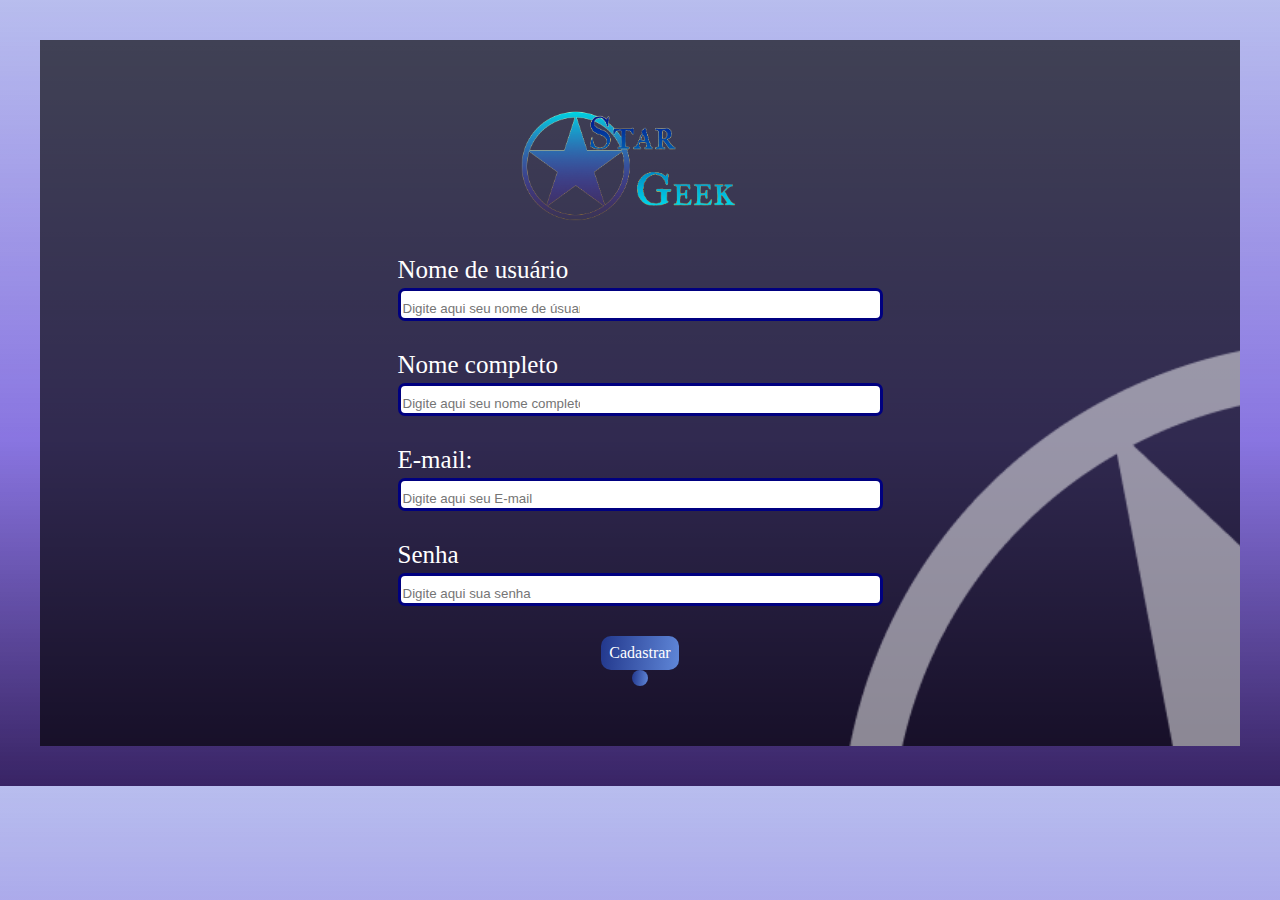
==== cadastro.html @ fca429d8 "Atualização 2" ====
<!DOCTYPE html>
<html lang="pt-br">

<head>
    <meta charset="UTF-8">
    <meta http-equiv="X-UA-Compatible" content="IE=edge">
    <meta name="viewport" content="width=device-width, initial-scale=1.0">
    <title>Cadastro SG</title>
    <link rel="stylesheet" href="CSS/style.css">
</head>

<body>
    <div class="cadastro-tela">
        <img src="img/logo.png" alt="">
        <ul class="inputs">
            <li>
                <p class="nomes">Nome de usuário</p>
                <input type="text" placeholder="Digite aqui seu nome de úsuario" class="escrita">
            </li>
            <li>
                <p class="nomes"> Nome completo</p>
                <input type="text" placeholder="Digite aqui seu nome completo" class="escrita">
            </li>
            <li> 
                <p class="nomes">E-mail:</p>
                <input type="email" placeholder="Digite aqui seu E-mail" name="" id="" class="escrita"></li>
            <li> 
                <p class="nomes">Senha</p>
                <input type="password" placeholder="Digite aqui sua senha" class="escrita"></li>
        </ul>

        <a href="#" class="botao-azul">Cadastrar</a>
        <a href="#" class="botao-azul"></a>
    </div>
</body>

</html>
---- CSS/style.css ----
* {
    margin: 0;
    padding: 0;
    box-sizing: 0;
}

:root {
    --preto: black;
    --branco: white;
    --pre-opac: rgba(0, 0, 0, 0.642);
}

body {
    background:linear-gradient(180deg, rgba(116, 82, 255, 0.2) 0%,
            rgba(85, 37, 217, 0.552) 55.94%,
            rgba(31, 4, 77, 0.852) 100%), #C9D8EA;
            
}

.banner {
    background-color: var(--preto);
    display: flex;
    justify-content: space-between;
    padding-left: 40px;
    padding-right: 40px;
}

.banner>img {
    width: 200px;
}

.menu {
    display: flex;
    margin-top: 50px;
}

.menu>li {
    padding: 10px;
    list-style-type: none;
}


.botao-azul {
    box-sizing: border-box;

    padding: 8px;
    left: 0%;
    right: 0%;
    top: 0%;
    bottom: 0%;
    color: var(--branco);
    text-decoration: none;

    background: linear-gradient(276.18deg, #658EDF -9.44%, #1A2D82 113.07%);
    border-radius: 10px;
}

/*fazendo o corpo*/

.primeira-tela {
    background: url(../img/Union.png) , var(--pre-opac);
    background-repeat: no-repeat;
    background-size: 600px;
    background-position: 1100px 200px;
    width: auto;
    height: 500px;
    margin: 20px;    display: flex;

}

.primeira-tela>img {
    width: 500px;
    
    float: right;
    margin: 100px;
}

.prim-text {
    color: var(--branco);
    text-align: center;
    width: 50%;
    
    display: flex;
    justify-content: center;
    align-items: center;
    flex-direction: column;
}

.seg-text {
    color: var(--branco);
    text-align: center;
    width: 50%;
    
    display: flex;
    justify-content: center;
    align-items: center;
    flex-direction: column;
}


/*estilizando login*/

.tela-login{
    background-color: var(--pre-opac);
    margin: 25px;
    display: flex;

    height: 700px;
}

.area-esquerda{
    background-color: var(--preto);
    width: 50%;
    align-items: center;
    padding: 80px;
    text-align: center;
    display: flex;
    flex-direction: column;
    justify-content: center;
    
    
}

.area-esquerda>img{
    width: 400px;
    display: flex;
    flex-direction: column;
    justify-items: center;
    align-items: center;
}

.area-esquerda>h1{
    color: var(--branco);
    display: flex;
    flex-direction: column;
    
}

.area-direita{
    width: 50%;
    display: flex;
    align-items: center;
    justify-content: center;
}


.inputs{
    list-style-type: none;
}

.escrita{
    padding-right: 300px ;
    padding-top: 10px;
    padding-left: 2px;
    padding-bottom: 2px;
    margin-top: 2px;
    margin-bottom: 30px;
}

input{
    border: 3px solid  navy;
    border-radius: 7px;
    
}

/*tela de cadastro*/

.cadastro-tela{
    background: url(../img/Union.png) , var(--pre-opac);
    background-repeat: no-repeat;
    background-size: 1000px;
    background-position: 800px 300px;

    margin: 40px;
    display: flex;
    flex-direction: column;
    align-items: center;
    justify-content: center;
    padding: 60px;
}

.cadastro-tela>img{
    width: 250px;
}

.nomes{
    color: var(--branco);
    font-size: 25px;
    padding-bottom: 2px;
}
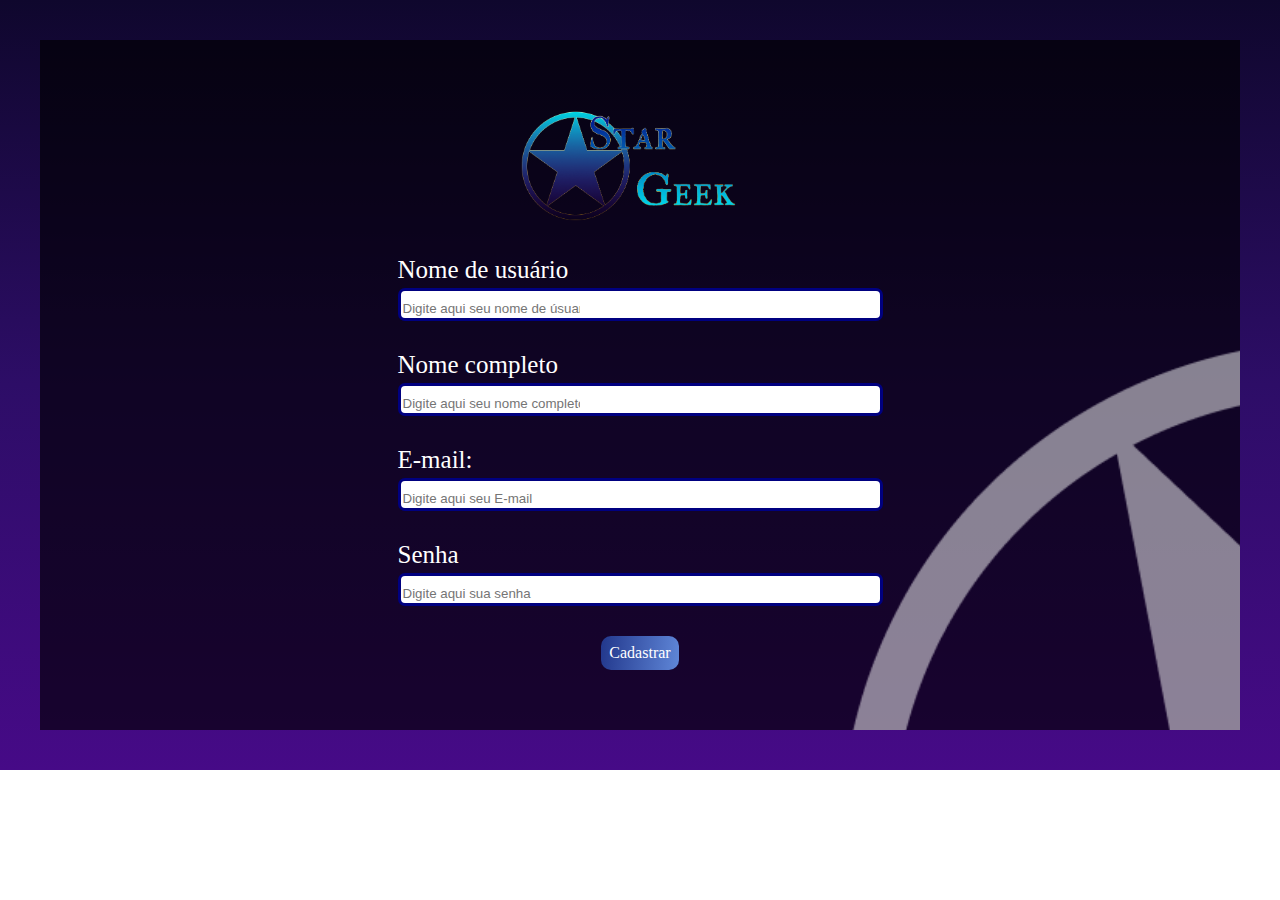
==== commit e05c9905: "site sem-pronto" ====
--- a/cadastro.html
+++ b/cadastro.html
@@ -29,8 +29,7 @@
                 <input type="password" placeholder="Digite aqui sua senha" class="escrita"></li>
         </ul>
 
-        <a href="#" class="botao-azul">Cadastrar</a>
-        <a href="#" class="botao-azul"></a>
+        <a href="pag-principal.html" class="botao-azul">Cadastrar</a>
     </div>
 </body>
 
--- a/CSS/style.css
+++ b/CSS/style.css
@@ -8,13 +8,13 @@
     --preto: black;
     --branco: white;
     --pre-opac: rgba(0, 0, 0, 0.642);
+    --ciano: rgb(123, 224, 255);
 }
 
 body {
-    background:linear-gradient(180deg, rgba(116, 82, 255, 0.2) 0%,
-            rgba(85, 37, 217, 0.552) 55.94%,
-            rgba(31, 4, 77, 0.852) 100%), #C9D8EA;
-            
+    background-image: linear-gradient(to bottom, rgb(15, 7, 45), rgb(45, 13, 103) ,rgb(70, 10, 135));
+    background:linear-gradient(to bottom, rgba(109, 81, 220, 0.442),);
+    background-repeat: no-repeat;
 }
 
 .banner {
@@ -23,6 +23,9 @@
     justify-content: space-between;
     padding-left: 40px;
     padding-right: 40px;
+
+
+    border-bottom: 2px solid var(--ciano);
 }
 
 .banner>img {
@@ -187,4 +190,75 @@
     color: var(--branco);
     font-size: 25px;
     padding-bottom: 2px;
+}
+
+
+/*fazendo a página de filmes/séries/Livros*/
+
+.divisao{
+    margin: 20px;
+}
+.lista-de-conteudo{
+    display: flex;
+    overflow: scroll;
+    background-color: var(--pre-opac);
+}
+
+.lista-de-conteudo::-webkit-scrollbar{
+    background-color: transparent;
+    width: 0px;
+}
+.anim{
+    width: 130px;
+    margin: 5px;
+    display: flex;
+    justify-content: space-around;
+}
+
+.titulo-fileira{
+    background-color: var(--preto);
+    color: var(--branco) ;
+    text-align: center;
+    margin-right: 1340px;
+    border: 1px transparent;
+    border-radius: 10px 10px 0px 0px;
+}
+
+.linha-separacao{
+    border-color: var(--ciano);
+}
+
+.bot-telas{
+    border: 2px solid;
+    border-color: var(--ciano);
+    border-radius: 10px;
+    padding: 7px;
+    color: var(--branco);
+    text-decoration: none;
+}
+
+/*footer*/
+
+.pe{
+    background-color: var(--preto);
+    font-size: 20px;
+    text-align: center;
+    display: flex;
+    flex-direction: column;
+    padding: 40px;
+}
+
+.pe>h1{
+    color: var(--branco);
+}
+
+.botao-loja{
+    border: 5px dotted;
+    border-color: var(--ciano);
+    border-radius: 30px;
+    box-shadow: 1px 2px var(--ciano);
+    padding: 20px;
+    color: var(--branco);
+    text-decoration: none;
+    font-size: 20px;
 }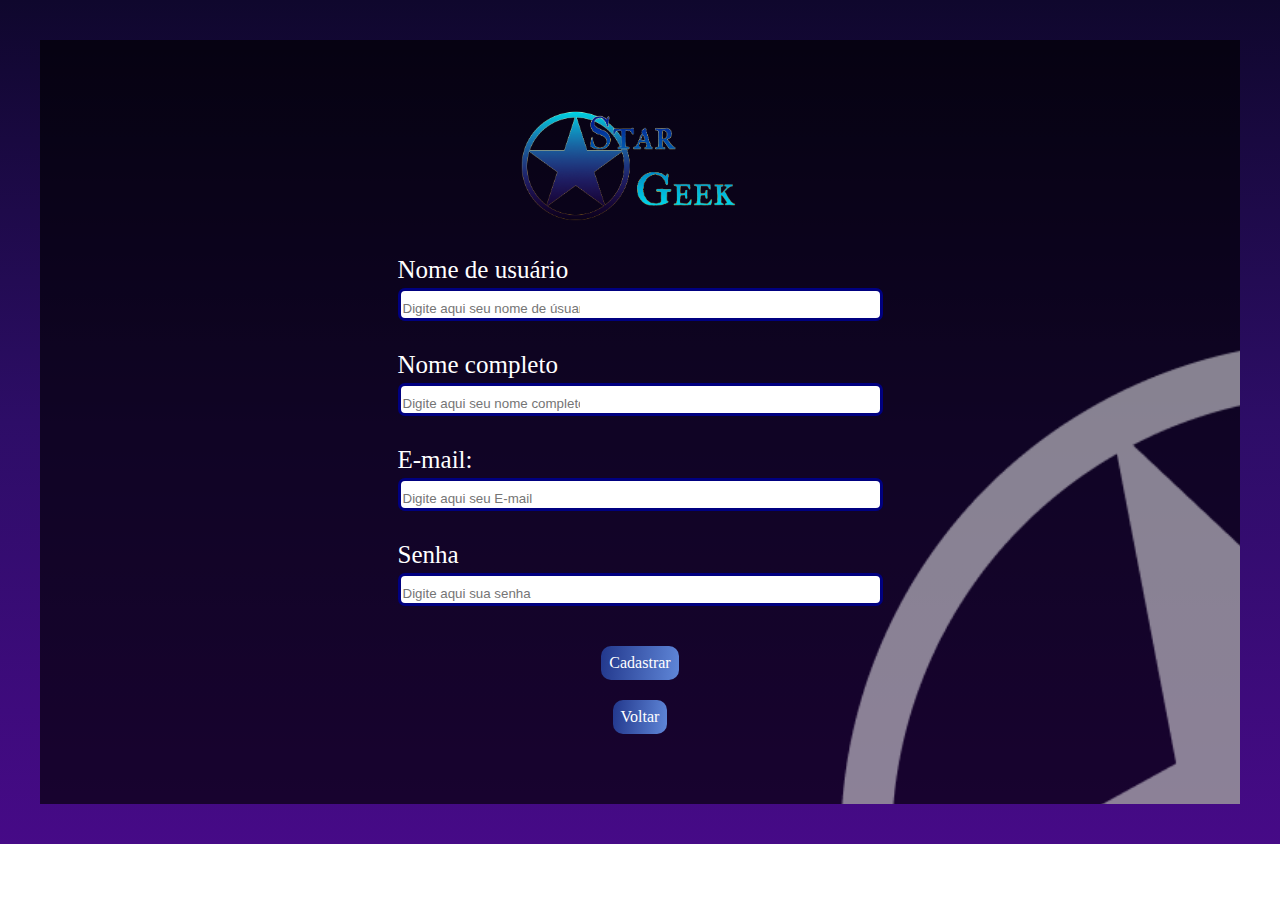
==== commit 6ae17a17: "projeto finalizado" ====
--- a/cadastro.html
+++ b/cadastro.html
@@ -29,7 +29,8 @@
                 <input type="password" placeholder="Digite aqui sua senha" class="escrita"></li>
         </ul>
 
-        <a href="pag-principal.html" class="botao-azul">Cadastrar</a>
+        <a href="pag-principal.html" class="botao-azul" target="_self" >Cadastrar</a>
+        <a href="index.html" class="botao-azul" target="_self">Voltar</a>
     </div>
 </body>
 
--- a/CSS/style.css
+++ b/CSS/style.css
@@ -9,6 +9,7 @@
     --branco: white;
     --pre-opac: rgba(0, 0, 0, 0.642);
     --ciano: rgb(123, 224, 255);
+    --ciano-2: rgb(38, 86, 96);
 }
 
 body {
@@ -56,7 +57,29 @@
 
     background: linear-gradient(276.18deg, #658EDF -9.44%, #1A2D82 113.07%);
     border-radius: 10px;
-}
+    transition: 200ms;
+}
+
+
+.botao-azul:hover {
+    box-sizing: border-box;
+
+    padding: 8px;
+    left: 0%;
+    right: 0%;
+    top: 0%;
+    bottom: 0%;
+    color: var(--branco);
+    text-decoration: none;
+
+    background: linear-gradient(276.18deg, #9279ee -9.44%, #5325a8 113.07%);
+    border-radius: 10px;
+    border: 1px solid;
+    border-color: var(--ciano);
+    transition: 200ms;
+}
+
+
 
 /*fazendo o corpo*/
 
@@ -68,6 +91,9 @@
     width: auto;
     height: 500px;
     margin: 20px;    display: flex;
+    border: 2px solid;
+    border-color: var(--ciano);
+    font-size: 25px;
 
 }
 
@@ -182,6 +208,11 @@
     padding: 60px;
 }
 
+.cadastro-tela>a{
+    margin: 10px;
+}
+
+
 .cadastro-tela>img{
     width: 250px;
 }
@@ -210,9 +241,23 @@
 }
 .anim{
     width: 130px;
-    margin: 5px;
+    height: 200px;
+    margin: 9px;
     display: flex;
     justify-content: space-around;
+    box-shadow: 0px 0px 3px var(--ciano);
+    transition: 200ms;
+}
+
+
+.anim:hover{
+    width: 130px;
+    height: 200;
+    margin: 7px;
+    display: flex;
+    justify-content: space-around;
+    box-shadow: 0px 0px 10px var(--ciano);
+    transition: 200ms;
 }
 
 .titulo-fileira{
@@ -235,30 +280,21 @@
     padding: 7px;
     color: var(--branco);
     text-decoration: none;
-}
+    transition: 200ms;
+}
+
+.bot-telas:hover{
+    border: 2px solid;
+    border-color: var(--ciano);
+    border-radius: 10px;
+    padding: 7px;
+    color: var(--branco);
+    text-decoration: none;
+    background-color: var(--ciano-2);
+    box-shadow: 0px 0px 9px var(--ciano);
+    transition: 200ms;
+}
+
 
 /*footer*/
 
-.pe{
-    background-color: var(--preto);
-    font-size: 20px;
-    text-align: center;
-    display: flex;
-    flex-direction: column;
-    padding: 40px;
-}
-
-.pe>h1{
-    color: var(--branco);
-}
-
-.botao-loja{
-    border: 5px dotted;
-    border-color: var(--ciano);
-    border-radius: 30px;
-    box-shadow: 1px 2px var(--ciano);
-    padding: 20px;
-    color: var(--branco);
-    text-decoration: none;
-    font-size: 20px;
-}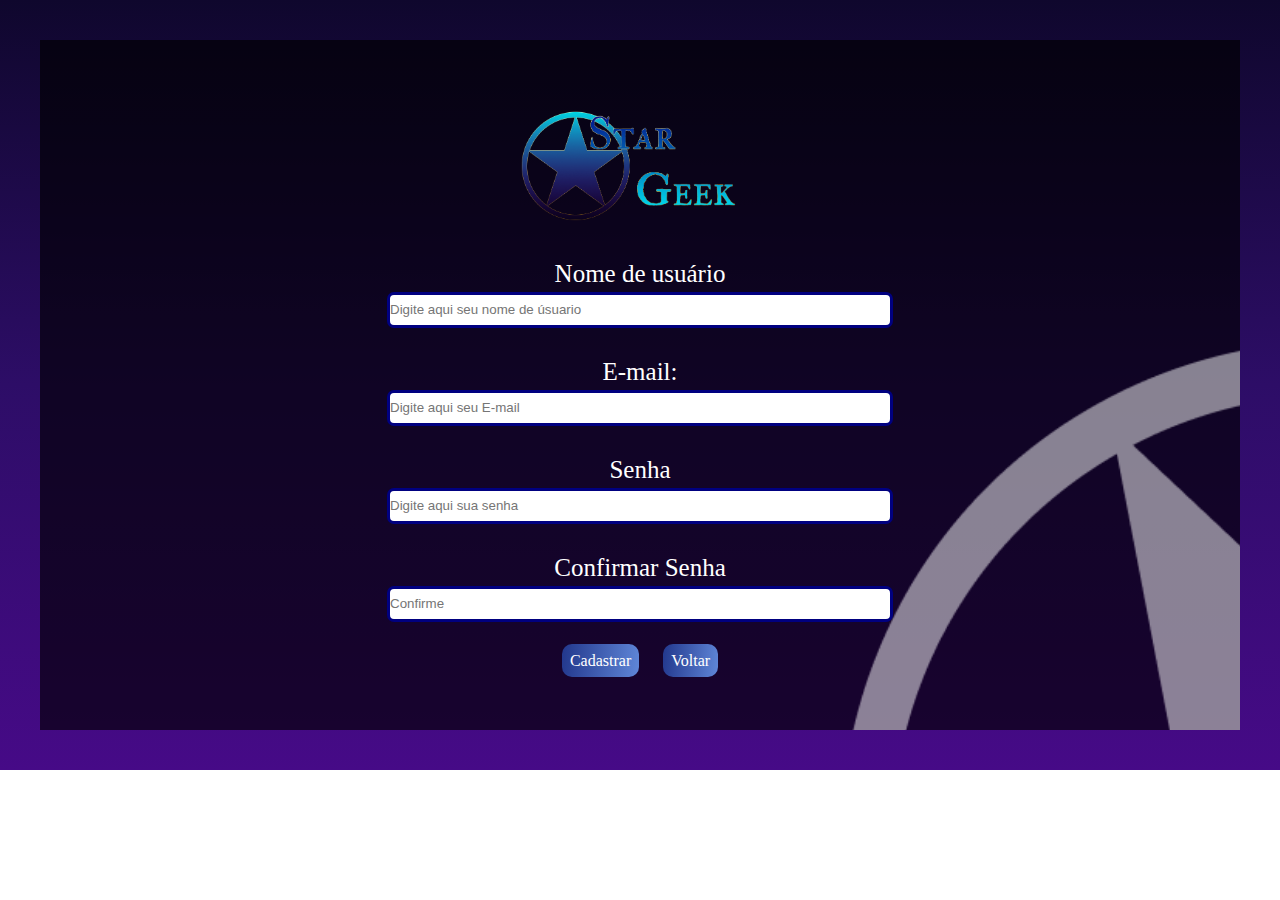
==== commit 77054ac0: "Melhorias" ====
--- a/cadastro.html
+++ b/cadastro.html
@@ -7,6 +7,7 @@
     <meta name="viewport" content="width=device-width, initial-scale=1.0">
     <title>Cadastro SG</title>
     <link rel="stylesheet" href="CSS/style.css">
+    <script src="StarGeek.js"></script>
 </head>
 
 <body>
@@ -15,22 +16,24 @@
         <ul class="inputs">
             <li>
                 <p class="nomes">Nome de usuário</p>
-                <input type="text" placeholder="Digite aqui seu nome de úsuario" class="escrita">
+                <input type="text" placeholder="Digite aqui seu nome de úsuario" class="escrita" id="Nome">
             </li>
             <li>
-                <p class="nomes"> Nome completo</p>
-                <input type="text" placeholder="Digite aqui seu nome completo" class="escrita">
+                <p class="nomes">E-mail:</p>
+                <input type="email" placeholder="Digite aqui seu E-mail" name="" id="email" class="escrita" >
             </li>
-            <li> 
-                <p class="nomes">E-mail:</p>
-                <input type="email" placeholder="Digite aqui seu E-mail" name="" id="" class="escrita"></li>
-            <li> 
+            <li>
                 <p class="nomes">Senha</p>
-                <input type="password" placeholder="Digite aqui sua senha" class="escrita"></li>
+                <input type="password" placeholder="Digite aqui sua senha" class="escrita" id="Senha">
+            </li>
+            <li>
+                <p class="nomes">Confirmar Senha</p>
+                <input type="password" placeholder="Confirme" class="escrita" id="senhaConfirm">
+            </li>
         </ul>
 
-        <a href="pag-principal.html" class="botao-azul" target="_self" >Cadastrar</a>
-        <a href="index.html" class="botao-azul" target="_self">Voltar</a>
+        <a href="#" class="botao-azul" target="_self" onclick="BotaoCadastrar()">Cadastrar</a>
+        <a href="#" class="botao-azul" target="_self">Voltar</a>
     </div>
 </body>
 
--- a/CSS/style.css
+++ b/CSS/style.css
@@ -2,6 +2,10 @@
     margin: 0;
     padding: 0;
     box-sizing: 0;
+}
+
+main {
+    max-width: 100%;
 }
 
 :root {
@@ -11,11 +15,14 @@
     --ciano: rgb(123, 224, 255);
     --ciano-2: rgb(38, 86, 96);
 }
-
 body {
     background-image: linear-gradient(to bottom, rgb(15, 7, 45), rgb(45, 13, 103) ,rgb(70, 10, 135));
     background:linear-gradient(to bottom, rgba(109, 81, 220, 0.442),);
     background-repeat: no-repeat;
+    display: flex;
+    flex-direction: column;
+    text-align: center;
+    color: var(--branco);
 }
 
 .banner {
@@ -24,29 +31,28 @@
     justify-content: space-between;
     padding-left: 40px;
     padding-right: 40px;
-
-
     border-bottom: 2px solid var(--ciano);
 }
 
 .banner>img {
-    width: 200px;
+    width: 300px;
 }
 
 .menu {
     display: flex;
     margin-top: 50px;
+    margin-right: 30px;
+
 }
 
 .menu>li {
-    padding: 10px;
+    padding: 20px;
     list-style-type: none;
 }
 
 
 .botao-azul {
     box-sizing: border-box;
-
     padding: 8px;
     left: 0%;
     right: 0%;
@@ -54,10 +60,9 @@
     bottom: 0%;
     color: var(--branco);
     text-decoration: none;
-
     background: linear-gradient(276.18deg, #658EDF -9.44%, #1A2D82 113.07%);
     border-radius: 10px;
-    transition: 200ms;
+    transition: 500ms;
 }
 
 
@@ -76,7 +81,7 @@
     border-radius: 10px;
     border: 1px solid;
     border-color: var(--ciano);
-    transition: 200ms;
+    transition: 500ms;
 }
 
 
@@ -99,7 +104,6 @@
 
 .primeira-tela>img {
     width: 500px;
-    
     float: right;
     margin: 100px;
 }
@@ -108,7 +112,6 @@
     color: var(--branco);
     text-align: center;
     width: 50%;
-    
     display: flex;
     justify-content: center;
     align-items: center;
@@ -119,7 +122,6 @@
     color: var(--branco);
     text-align: center;
     width: 50%;
-    
     display: flex;
     justify-content: center;
     align-items: center;
@@ -133,7 +135,6 @@
     background-color: var(--pre-opac);
     margin: 25px;
     display: flex;
-
     height: 700px;
 }
 
@@ -178,10 +179,8 @@
 }
 
 .escrita{
-    padding-right: 300px ;
-    padding-top: 10px;
-    padding-left: 2px;
-    padding-bottom: 2px;
+   width: 500px;
+   height: 30px;
     margin-top: 2px;
     margin-bottom: 30px;
 }
@@ -199,11 +198,7 @@
     background-repeat: no-repeat;
     background-size: 1000px;
     background-position: 800px 300px;
-
     margin: 40px;
-    display: flex;
-    flex-direction: column;
-    align-items: center;
     justify-content: center;
     padding: 60px;
 }
@@ -233,6 +228,7 @@
     display: flex;
     overflow: scroll;
     background-color: var(--pre-opac);
+    padding: 20px;
 }
 
 .lista-de-conteudo::-webkit-scrollbar{
@@ -267,6 +263,8 @@
     margin-right: 1340px;
     border: 1px transparent;
     border-radius: 10px 10px 0px 0px;
+    display: flex;
+    
 }
 
 .linha-separacao{
@@ -295,6 +293,21 @@
     transition: 200ms;
 }
 
-
-/*footer*/
-
+.porfavorarrume{
+    display:flex ;
+    flex-direction: column;
+    align-items: center;
+    justify-content: center;
+    margin: 100px;
+}
+
+/*
+______
+|     |
+|     |
+|     O  
+|    /|\
+|    / \
+ 
+*/
+
